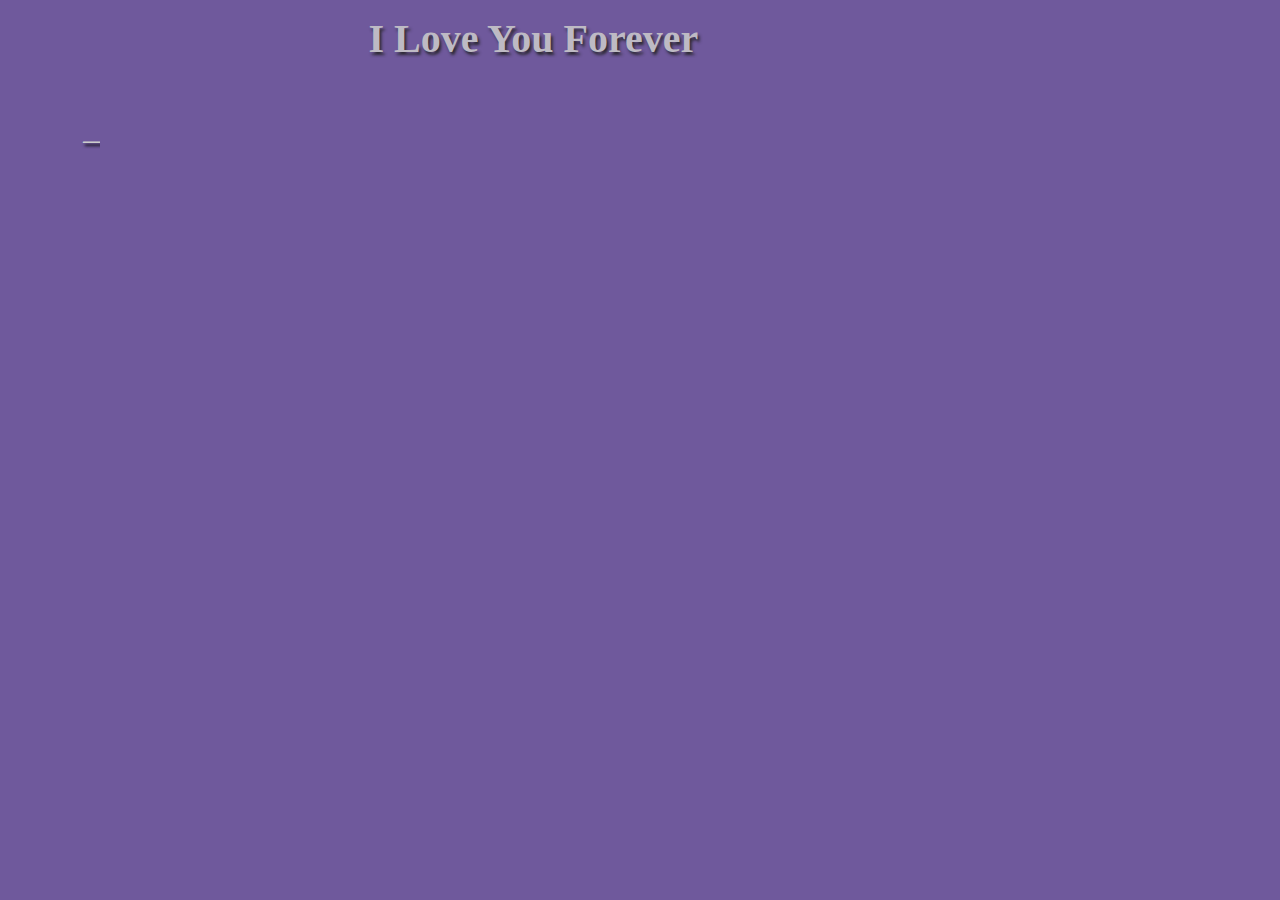
==== iindex.html @ 72acea6e "第一次上传项目" ====
<html><head><meta http-equiv="Content-Type" content="text/html; charset=UTF-8">
		<title>I Love You Forever</title>
		<meta name="author" content="Mike">
		
		<link rel="stylesheet" href="./jscss/style.css" type="text/css" media="all">
		<!--导库-->
		<script type="text/javascript" src="./jscss/jquery.js"></script>
		<!-- 图片幻灯片效果-->
		<script type="text/javascript" src="./jscss/roundabout.js"></script>
		<script type="text/javascript" src="./jscss/roundabout_shapes.js"></script>
		<script type="text/javascript" src="./jscss/gallery_init.js"></script>
		<!-- 下雪-->
		<script type="text/javascript" src="./jscss/snowstorm.js"></script>
		<!-- 打字机效果-->		
		<script type="text/javascript" src="./jscss/text.js"></script>
		<!-- 画爱心-->
		<script type="text/javascript" src="./jscss/ga.js" async=""></script>
		<script type="text/javascript" src="./jscss/heart.js"></script>
		<!-- 移动div-->
		<script type="text/javascript" src="./jscss/move.js"></script>
		<!-- 显示时间 -->
		<script type="text/javascript" src="./jscss/time.js"></script>
		<!-- 设置文字跟随鼠标 -->
		<script type="text/javascript" src="./jscss/makesnake.js"></script></head><body>
		<!-- thanks for watching! -->
		<span id="span0" class="spanstyle">T</span><span id="span1" class="spanstyle">h</span>
		<span id="span2" class="spanstyle">a</span><span id="span3" class="spanstyle">n</span>
		<span id="span4" class="spanstyle">k</span><span id="span5" class="spanstyle">s</span><span id="span6" class="spanstyle">
		 </span><span id="span7" class="spanstyle">f</span><span id="span8" class="spanstyle">o</span><span id="span9" class="spanstyle">r</span>
		 <span id="span10" class="spanstyle"> </span><span id="span11" class="spanstyle">w</span>
		 <span id="span12" class="spanstyle">a</span><span id="span13" class="spanstyle">t</span><span id="span14" class="spanstyle">c</span><span id="span15" class="spanstyle">h</span>
		 <span id="span16" class="spanstyle">i</span><span id="span17" class="spanstyle">n</span><span id="span18" class="spanstyle">g</span><span id="span19" class="spanstyle">!</span>
	

	
		<script type="text/javascript">
			setTimeout(makesnake, 42000);
		</script>
		<!--#Header-->
		<div id="header" style="opacity:0.85">
			<div id="title">
				I Love You Forever
			</div>
		</div>

		<!-- #myContent -->
		<div id="myContent">
				<span id="blink" style="display: none;">_</span></div>
		<div id="contentToWrite" style="display:none">
			一时间不知道从哪说起,         <br>
				真爱来了，我们要好好把    <br>
				一时间不知道从哪说起,         <br>
				真爱来了，我们要好好把握。不管面临多大的压力，<br>
				不管前面的路如何崎岖.<br>
				不管经历过什么,我仍坚信最浪漫的事就是和<br>
				你一起慢慢变老.<br>
				还记得否,曾经的点点滴滴，从相识到现在，<br>
				从冷漠到关心,从谢绝到依赖，从生疏到相爱,<br>
				一切似乎都是那么遥远,又似乎那么触手可及.<br>
				正如某人说的那样,但求岁月静好,现世安稳.<br>
				一生守候不是一句简单而苍白的山盟海誓，<br>
				而是无数个平淡的日子同舟共济，相濡以沫.<br>
				相信右下角的计时器,将永远继续下去,直至数据溢出.<br>
				<br>
				-----------------------Just for You, Yue<br>
		</div>
		<script type="text/javascript">
			writeContent(true);
		</script>
		

		<!-- #container -->
		<div id="container">
			<ul id="myRoundabout" class="roundabout-holder" style="padding: 0px; position: relative; z-index: 100;">
		  	<li class="roundabout-moveable-item roundabout-in-focus" current-scale="1.0000" style="position: absolute; left: 122px; top: 87px; width: 350px; height: 222px; opacity: 1; z-index: 400; font-size: 16px;"><img src="jscss/faf.jpg" alt=""></li>
			<li class="roundabout-moveable-item" current-scale="0.7927" style="position: absolute; left: -0.4px; top: 110px; width: 277.445px; height: 175.9794px; opacity: 1; z-index: 296; font-size: 12.68px;"><img src="jscss/ads.jpg" alt=""></li>
			<li class="roundabout-moveable-item" current-scale="0.4573" style="position: absolute; left: 473.8px; top: 147.2px; width: 160.055px; height: 101.5206px; opacity: 1; z-index: 129; font-size: 7.32px;"><img src="./jscss/3.jpg" alt=""></li>
			<li class="roundabout-moveable-item" current-scale="0.4573" style="position: absolute; left: -39.8px; top: 147.2px; width: 160.055px; height: 101.5206px; opacity: 1; z-index: 129; font-size: 7.32px;"><img src="./jscss/4.jpg" alt=""></li>
			<li class="roundabout-moveable-item" current-scale="0.7927" style="position: absolute; left: 317px; top: 110px; width: 277.445px; height: 175.9794px; opacity: 1; z-index: 296; font-size: 12.68px;"><img src="./jscss/5.jpg" alt=""></li>
		  </ul>
		</div>
		<script type="text/javascript">
			setTimeout(move, 15000);
		</script>
  		
  		<!-- #bg -->
		<div id="bg">
			<canvas id="garden" width="1583" height="709"><c style="color: #FFF; text-shadow:2px 3px 3px #222; font-family:Microsoft YaHei; font-size:50px">你的浏览器过时了,试试火狐吧!</c></canvas>
		</div>

		<!-- #time -->
		<div id="time">
			<span id="show"></span>
			<script type="text/javascript">
				setTimeout("showTime()", 40000);
			</script>
		</div>

	
	

</body>
---- jscss/style.css ----
/* Global properties ======================================================== */
body { 
	background:#6f599c;
	background-image:url(../images/bg.jpg) ;
	text-align:left;
}

/* Global Structure ============================================================= */
/* Header */
#header{
	position:absolute;
	left:0px;
	top:5px;
	overflow:hidden;
	height:70px;
	font-family:Microsoft YaHei;
	font-weight: 900;
	font-size:40px;
	padding-bottom:5px;
	width: 100%;
	filter:alpha(opacity=70);
	-moz-opacity:0.7;
	opacity:0.7;
}
	
#myContent{
	position:absolute;
	left:80px;
	top:130px;
	overflow:hidden;
	text-shadow: 2px 3px 3px #000; 
	font-family:Microsoft YaHei;
	font-style:italic;
	font-weight:500;
	font-size:20px;
	color:#CCCCCC;
}

#container{
	overflow:hidden;
	position:absolute;
	left:630px;
	top:220px;
	width:650px;
	opacity:0;
	filter:alpha(opacity=0.7)
}

#title{
	position:absolute;
	left:28%;
	top:0px;
	padding:10px;
	overflow:hidden;
	text-shadow: 2px 3px 3px #222; 
	color:#CCCCCC;
}

#footer {
	position:absolute;
	left:32%;
	top:91%;
	overflow:hidden;
	text-shadow: 2px 3px 3px #222; 
	font-family:Microsoft YaHei;
	font-style:italic;
	font-size:20px;
	color:#CCCCCC;
}



#time{
	position:absolute;
	left:750px;
	top:400px;
	overflow:hidden;
}

#show{
	color:#CCCCCC;
	text-shadow: 2px 3px 3px #222; 
	font-family:Microsoft YaHei;
	font-style:italic;
	font-size:20px;
}


#bg{
	overflow:hidden;
}

.roundabout-holder  { 
	width:600px;
	height:400px;
	margin:0 auto;
}
.roundabout-moveable-item {
	width: 350px;
	height: 222px;
	cursor: pointer;
	border:3px solid #ccc;
	border:3px solid rgba(0, 0, 0, 0.08);
    border-radius:4px;
	-moz-border-radius:4px;
	-webkit-border-radius:4px;
}
.roundabout-moveable-item img{
	width:100%;
}
.roundabout-in-focus {
	border:3px solid rgba(0, 0, 0, 0.2);
}

ol, ul {
	list-style: none;
}

img {
	vertical-align:top; 
}

.spanstyle{
	color:#CCFF99;
	font-family:courier;
	text-shadow: 2px 2px 1px #222; 
	font-style:italic;
	font-weight:600;
	font-size:20px;
	position:absolute;		/* 绝对定位 */
	top:-50px;
	overflow:hidden;
}
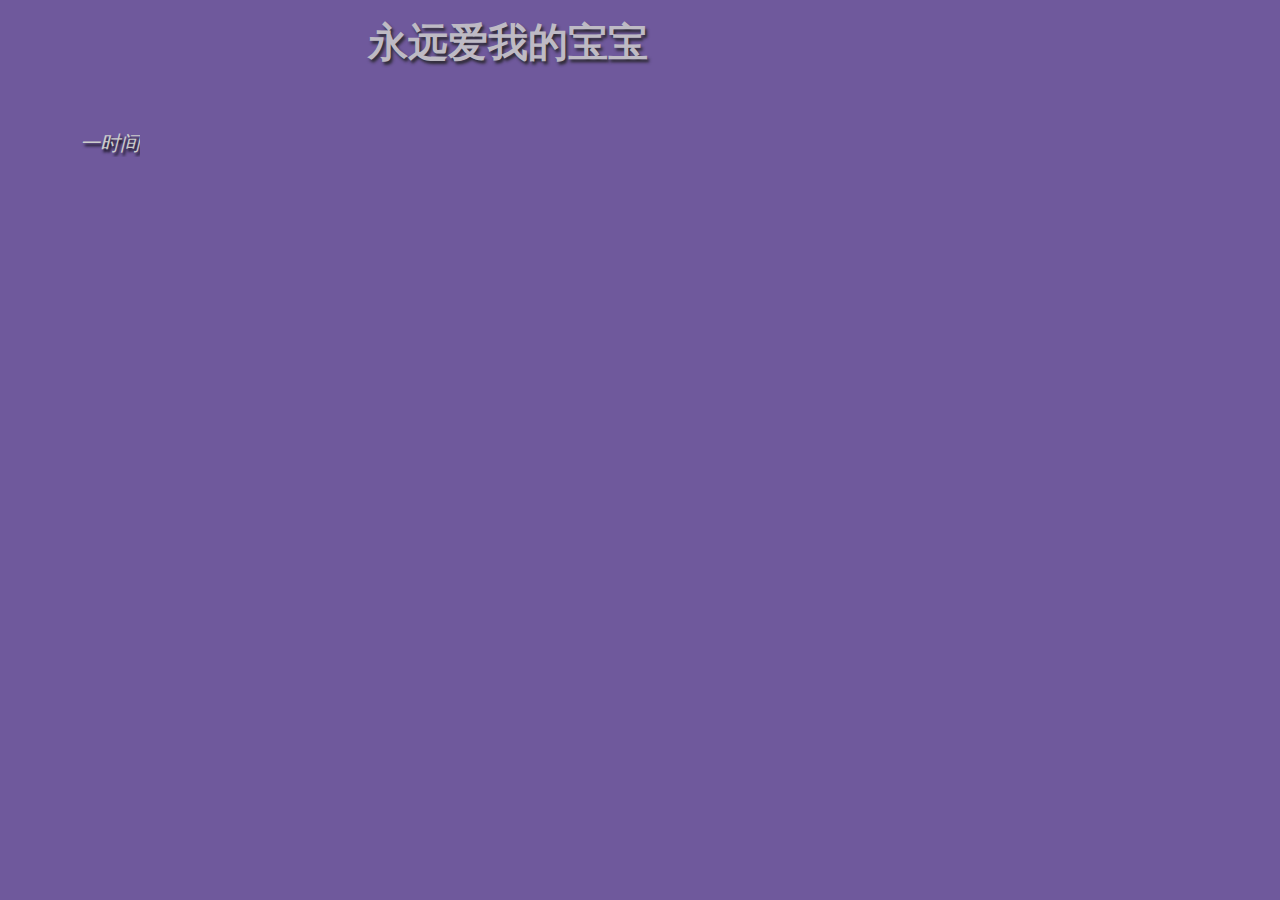
==== commit bc1e1b64: "修改图片和时间" ====
--- a/iindex.html
+++ b/iindex.html
@@ -1,6 +1,6 @@
 
 <html><head><meta http-equiv="Content-Type" content="text/html; charset=UTF-8">
-		<title>I Love You Forever</title>
+		<title>永远爱我的宝宝</title>
 		<meta name="author" content="Mike">
 		
 		<link rel="stylesheet" href="./jscss/style.css" type="text/css" media="all">
@@ -40,7 +40,7 @@
 		<!--#Header-->
 		<div id="header" style="opacity:0.85">
 			<div id="title">
-				I Love You Forever
+				永远爱我的宝宝
 			</div>
 		</div>
 
@@ -63,7 +63,7 @@
 				而是无数个平淡的日子同舟共济，相濡以沫.<br>
 				相信右下角的计时器,将永远继续下去,直至数据溢出.<br>
 				<br>
-				-----------------------Just for You, Yue<br>
+				-----------------------Just for You, baobao<br>
 		</div>
 		<script type="text/javascript">
 			writeContent(true);
@@ -73,11 +73,11 @@
 		<!-- #container -->
 		<div id="container">
 			<ul id="myRoundabout" class="roundabout-holder" style="padding: 0px; position: relative; z-index: 100;">
-		  	<li class="roundabout-moveable-item roundabout-in-focus" current-scale="1.0000" style="position: absolute; left: 122px; top: 87px; width: 350px; height: 222px; opacity: 1; z-index: 400; font-size: 16px;"><img src="jscss/faf.jpg" alt=""></li>
-			<li class="roundabout-moveable-item" current-scale="0.7927" style="position: absolute; left: -0.4px; top: 110px; width: 277.445px; height: 175.9794px; opacity: 1; z-index: 296; font-size: 12.68px;"><img src="jscss/ads.jpg" alt=""></li>
-			<li class="roundabout-moveable-item" current-scale="0.4573" style="position: absolute; left: 473.8px; top: 147.2px; width: 160.055px; height: 101.5206px; opacity: 1; z-index: 129; font-size: 7.32px;"><img src="./jscss/3.jpg" alt=""></li>
-			<li class="roundabout-moveable-item" current-scale="0.4573" style="position: absolute; left: -39.8px; top: 147.2px; width: 160.055px; height: 101.5206px; opacity: 1; z-index: 129; font-size: 7.32px;"><img src="./jscss/4.jpg" alt=""></li>
-			<li class="roundabout-moveable-item" current-scale="0.7927" style="position: absolute; left: 317px; top: 110px; width: 277.445px; height: 175.9794px; opacity: 1; z-index: 296; font-size: 12.68px;"><img src="./jscss/5.jpg" alt=""></li>
+		  	<li class="roundabout-moveable-item roundabout-in-focus" current-scale="1.0000" style="position: absolute; left: 122px; top: 87px; width: 350px; height: 222px; opacity: 1; z-index: 400; font-size: 16px;"><img src="jscss/1.jpg" alt=""></li>
+			<li class="roundabout-moveable-item" current-scale="0.7927" style="position: absolute; left: -0.4px; top: 110px; width: 277.445px; height: 175.9794px; opacity: 1; z-index: 296; font-size: 12.68px;"><img src="jscss/2.jpg" alt=""></li>
+			<li class="roundabout-moveable-item" current-scale="0.4573" style="position: absolute; left: 473.8px; top: 147.2px; width: 160.055px; height: 101.5206px; opacity: 1; z-index: 129; font-size: 7.32px;"><img src="./jscss/cue.jpg" alt=""></li>
+			<li class="roundabout-moveable-item" current-scale="0.4573" style="position: absolute; left: -39.8px; top: 147.2px; width: 160.055px; height: 101.5206px; opacity: 1; z-index: 129; font-size: 7.32px;"><img src="./jscss/rely.jpg" alt=""></li>
+			<li class="roundabout-moveable-item" current-scale="0.7927" style="position: absolute; left: 317px; top: 110px; width: 277.445px; height: 175.9794px; opacity: 1; z-index: 296; font-size: 12.68px;"><img src="./jscss/smile.jpg" alt=""></li>
 		  </ul>
 		</div>
 		<script type="text/javascript">
